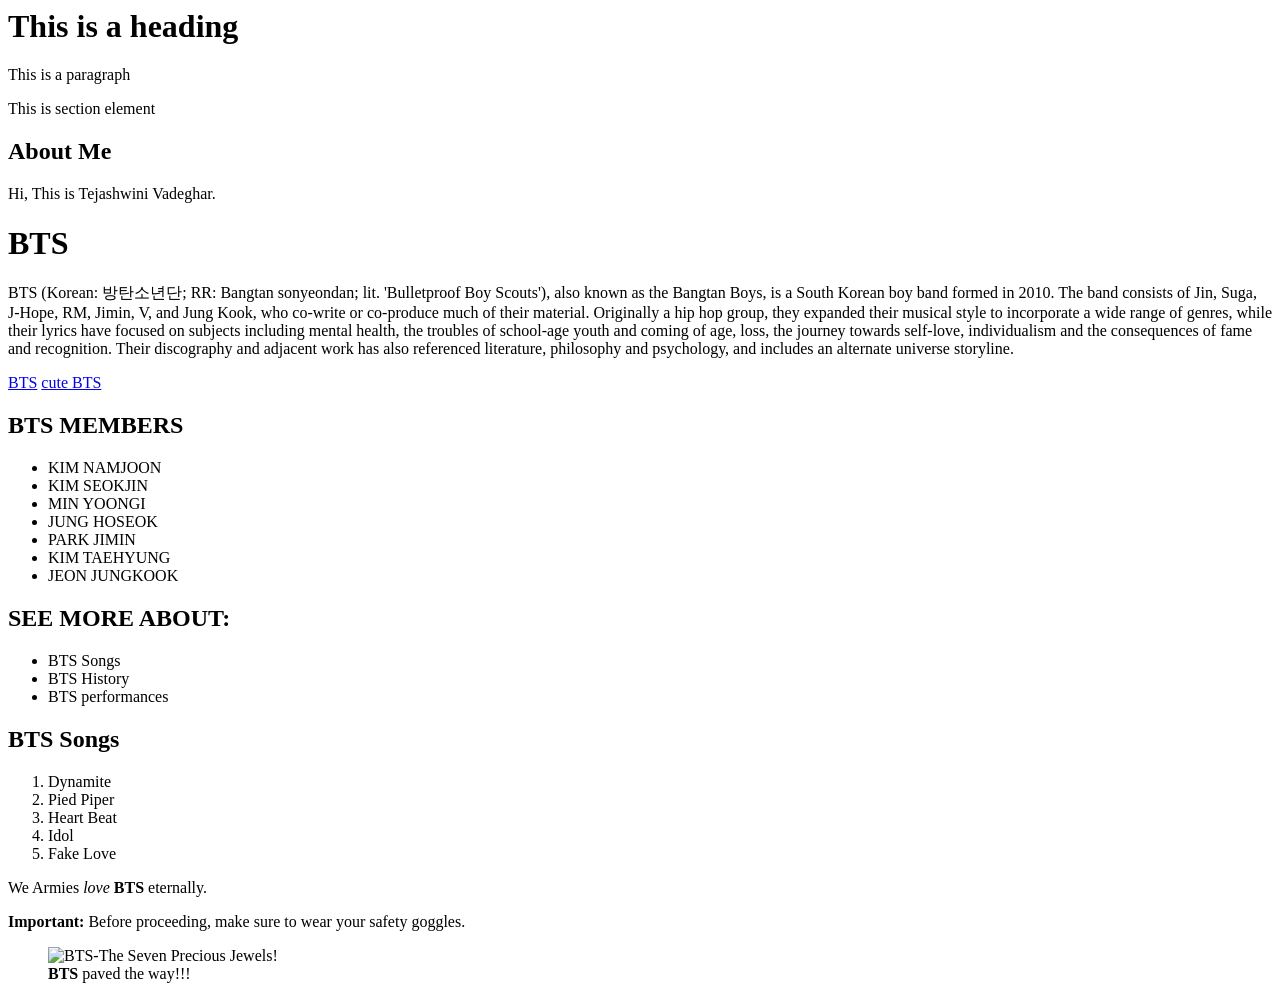
==== basics.html @ 4de134c2 "Update and rename body.html to basics.html" ====
<body>
  <h1>This is a heading</h1>
  <p>This is a paragraph</p>
</body>
<section>This is section element</section>
<section>
  <h1>About Me</h1>
  <p>Hi, This is Tejashwini Vadeghar.</p>
</section>
<div>
  <h1>BTS</h1>
  <p>BTS (Korean: 방탄소년단; RR: Bangtan sonyeondan; lit. 'Bulletproof Boy Scouts'), also known as the Bangtan Boys, is a South Korean boy band formed in 2010. The band consists of Jin, Suga, J-Hope, RM, Jimin, V, and Jung Kook, who co-write or co-produce much of their material. Originally a hip hop group, they expanded their musical style to incorporate a wide range of genres, while their lyrics have focused on subjects including mental health, the troubles of school-age youth and coming of age, loss, the journey towards self-love, individualism and the consequences of fame and recognition. Their discography and adjacent work has also referenced literature, philosophy and psychology, and includes an alternate universe storyline.</p>
</div>
<a href="https://i.pinimg.com/originals/c9/49/08/c949084f5170de797fa51bda4e7dedc3.jpg">BTS</a>
<a href="https://i.pinimg.com/originals/da/e4/fb/dae4fbc0c66669f1f11b2520721d33ff.jpg">cute BTS</a>
<div>
  <h2>BTS MEMBERS</h2>
  <ul>
    <li> KIM NAMJOON</li>
    <li>KIM SEOKJIN</li>
    <li>MIN YOONGI</li>
    <li>JUNG HOSEOK</li>
    <li>PARK JIMIN</li>
    <li>KIM TAEHYUNG</li>
    <li>JEON JUNGKOOK</li>
  </ul>
</div>
<div>
  <h2>SEE MORE ABOUT:</h2>
  <ul>
    <li>BTS Songs</li>
    <li>BTS History</li>
    <li>BTS performances</li>
  </ul>
</div>
<div>
  <h2>BTS Songs</h2>
<ol>
  <li>Dynamite</li>
  <li>Pied Piper</li>
  <li>Heart Beat</li>
  <li>Idol</li>
  <li>Fake Love</li>
</ol>
</div>
<p>We Armies <em>love</em> <strong>BTS</strong> eternally.</p>  
<p>
  <strong>Important:</strong> Before proceeding, make sure to wear your safety goggles. 
</p>
<figure>
  <img src="https://encrypted-tbn0.gstatic.com/images?q=tbn:ANd9GcThZdW9qNh1LBzv4gUqXrn8_TAbhIvAPhpBQg&s" alt="BTS-The Seven Precious Jewels!">
  <figcaption> <strong>BTS</strong> paved the way!!!</figcaption>
</figure>
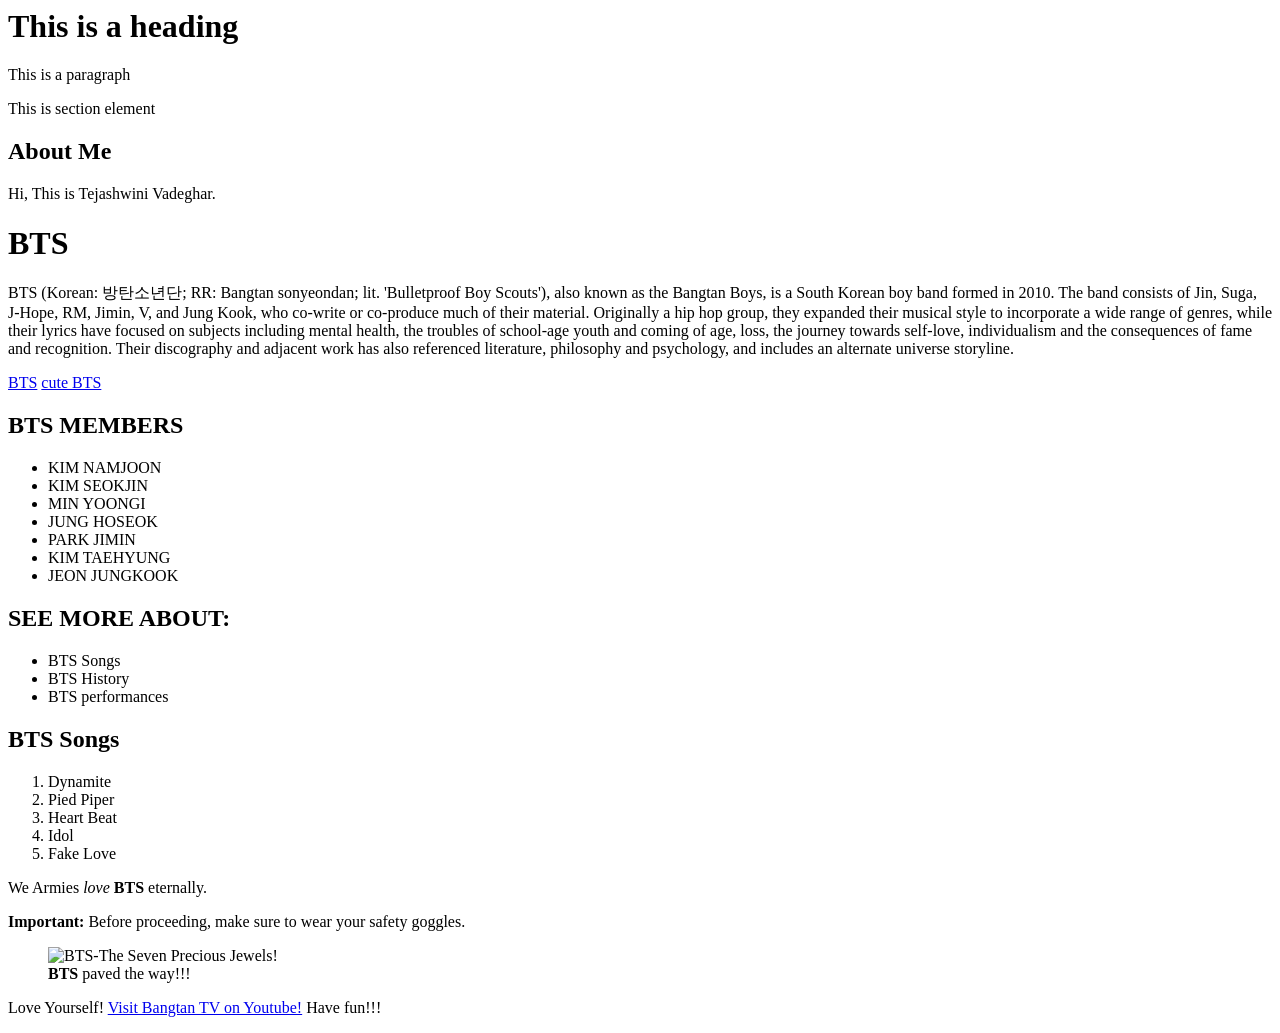
==== commit b571a42e: "Update basics.html" ====
--- a/basics.html
+++ b/basics.html
@@ -51,3 +51,9 @@
   <img src="https://encrypted-tbn0.gstatic.com/images?q=tbn:ANd9GcThZdW9qNh1LBzv4gUqXrn8_TAbhIvAPhpBQg&s" alt="BTS-The Seven Precious Jewels!">
   <figcaption> <strong>BTS</strong> paved the way!!!</figcaption>
 </figure>
+<footer>
+  <p>Love Yourself! 
+    <a href="https://www.youtube.com/channel/UCLkAepWjdylmXSltofFvsYQ">Visit Bangtan TV on Youtube!</a>
+    Have fun!!!
+  </p>
+</footer>
